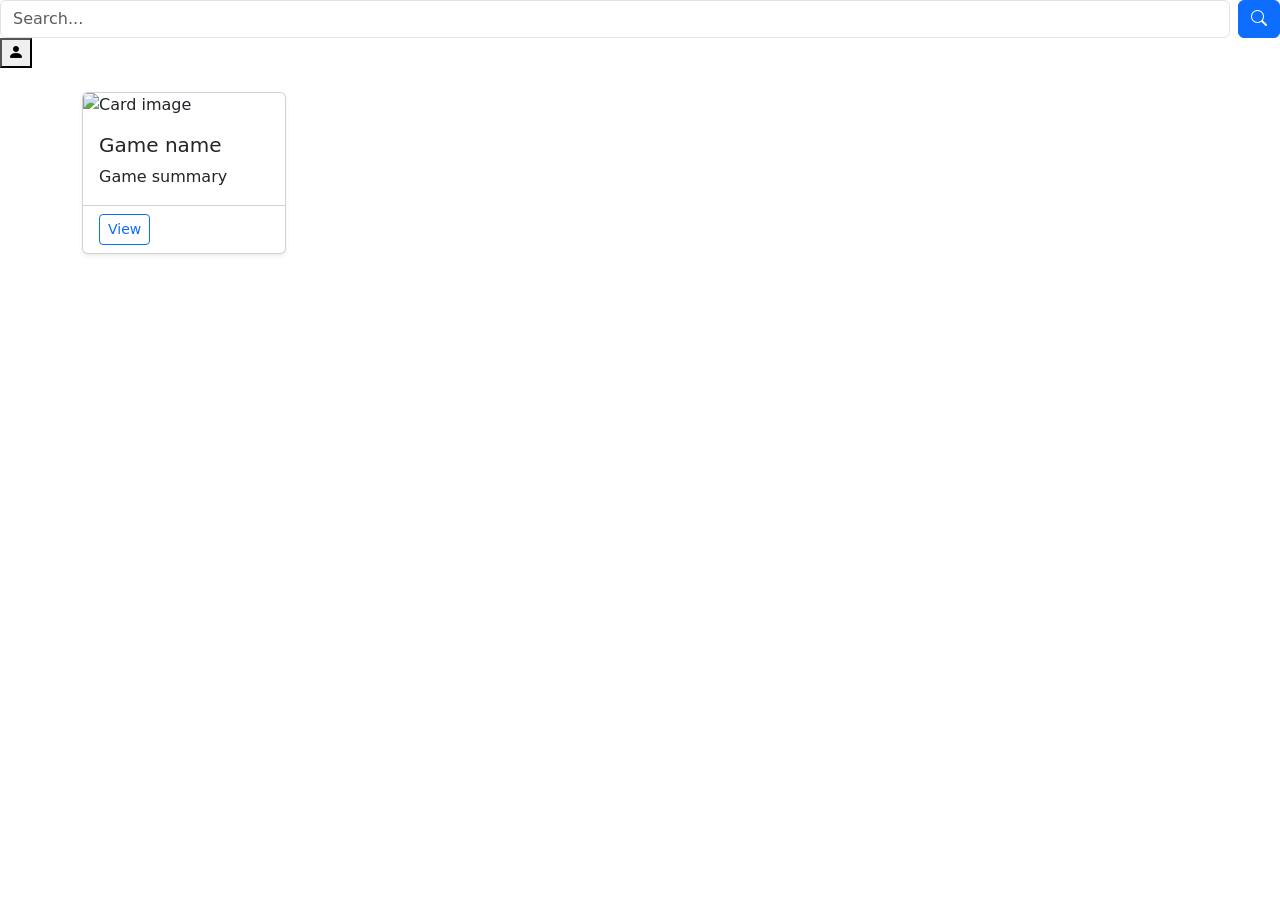
==== src/main/resources/templates/index.html @ 6647cbb8 "Refactor game listing and templates This change replaces the old static landing page with a Thymelea" ====
<!DOCTYPE html>
<html xmlns="http://www.w3.org/1999/xhtml" 
      xmlns:th="http://www.thymeleaf.org"
      lang="en">
<head>
    <meta charset="UTF-8">
    <meta name="viewport" content="width=device-width, initial-scale=1.0">
    <title th:text="${pageTitle ?: 'Thymeleaf Bootstrap Template'}">Template</title>
    
    <!-- Bootstrap CSS -->
    <link href="https://cdn.jsdelivr.net/npm/bootstrap@5.3.2/dist/css/bootstrap.min.css" rel="stylesheet">
    
    <!-- Bootstrap Icons (for profile icon) -->
    <link href="https://cdn.jsdelivr.net/npm/bootstrap-icons@1.11.1/font/bootstrap-icons.css" rel="stylesheet">

    <link rel="stylesheet" th:href="@{/styles.css}">
    
</head>
<body>
    <!-- Top Section (10% height) -->
    <header class="top-section">
        <!-- Centered Search Bar -->
        <div class="search-container">
            <form class="d-flex" th:action="@{/search}" method="get">
                <input type="text" 
                       class="form-control search-bar" 
                       placeholder="Search..." 
                       th:name="q"
                       th:value="${searchQuery}">
                <button type="submit" class="btn btn-primary ms-2">
                    <i class="bi bi-search"></i>
                </button>
            </form>
        </div>
        
        <!-- Profile Dropdown Button (right side) -->
        <div class="position-relative">
            <button class="profile-btn" 
                    type="button" 
                    id="profileDropdown" 
                    data-bs-toggle="dropdown" 
                    aria-expanded="false"
                    th:title="${userName ?: 'Profile'}">
                <i class="bi bi-person-fill"></i>
            </button>
            <ul class="dropdown-menu dropdown-menu-end shadow" 
                aria-labelledby="profileDropdown">
                <li><h6 class="dropdown-header" th:text="${userName ?: 'User Name'}">User</h6></li>
                <li><hr class="dropdown-divider"></li>
                <li>
                    <a class="dropdown-item" th:href="@{/profile}">
                        <i class="bi bi-person me-2"></i>Profile
                    </a>
                </li>
                <li>
                    <a class="dropdown-item" th:href="@{/settings}">
                        <i class="bi bi-gear me-2"></i>Settings
                    </a>
                </li>
                <li><hr class="dropdown-divider"></li>
                <li>
                    <a class="dropdown-item text-danger" th:href="@{/logout}">
                        <i class="bi bi-box-arrow-right me-2"></i>Logout
                    </a>
                </li>
            </ul>
        </div>
    </header>

    <main class="container py-4">
        <div class="row row-cols-1 row-cols-sm-2 row-cols-md-3 row-cols-lg-4 row-cols-xl-5 g-4">

            <div class="col" th:each="game : ${games}">
                <div class="card h-100 shadow-sm">
                    <img th:src="@{'/images/' + ${game.cover}}"
                         class="card-img-top"
                         alt="Card image"
                         loading="lazy">

                    <div class="card-body">
                        <h5 class="card-title" th:text="${game.name}">
                            Game name
                        </h5>

                        <p class="card-text" th:text="${game.summary}">
                            Game summary
                        </p>
                    </div>
                    <div class="card-footer bg-transparent">
                        <a href="#" class="btn btn-outline-primary btn-sm">View</a>
                    </div>
                </div>
            </div>

        </div>
    </main>

    <!-- Bootstrap JS Bundle -->
    <script src="https://cdn.jsdelivr.net/npm/bootstrap@5.3.2/dist/js/bootstrap.bundle.min.js"></script>
</body>
</html>
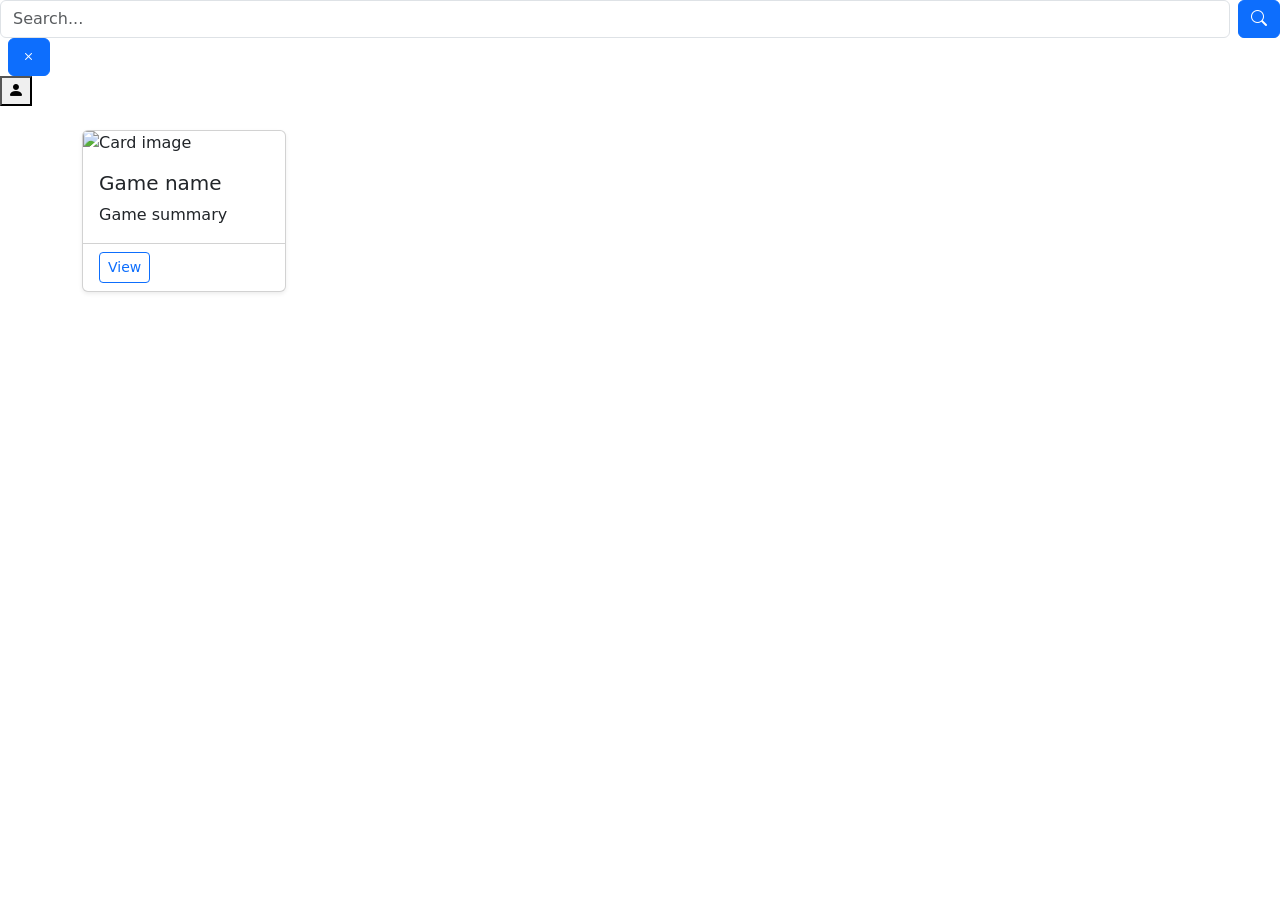
==== commit e5655881: "Env and API details * Added env.example to illustrate required env variables * Updated IgdbApiProper" ====
--- a/src/main/resources/templates/index.html
+++ b/src/main/resources/templates/index.html
@@ -25,10 +25,18 @@
                 <input type="text" 
                        class="form-control search-bar" 
                        placeholder="Search..." 
-                       th:name="q"
+                       th:name="name"
                        th:value="${searchQuery}">
                 <button type="submit" class="btn btn-primary ms-2">
                     <i class="bi bi-search"></i>
+                </button>
+            </form>
+        </div>
+        <!-- Clear search button-->
+        <div class="clear-search-button">
+            <form class="d-flex" th:action="@{/}" method="get">
+                <button type="submit" class="btn btn-primary ms-2">
+                    <i class="bi bi-x"></i>
                 </button>
             </form>
         </div>
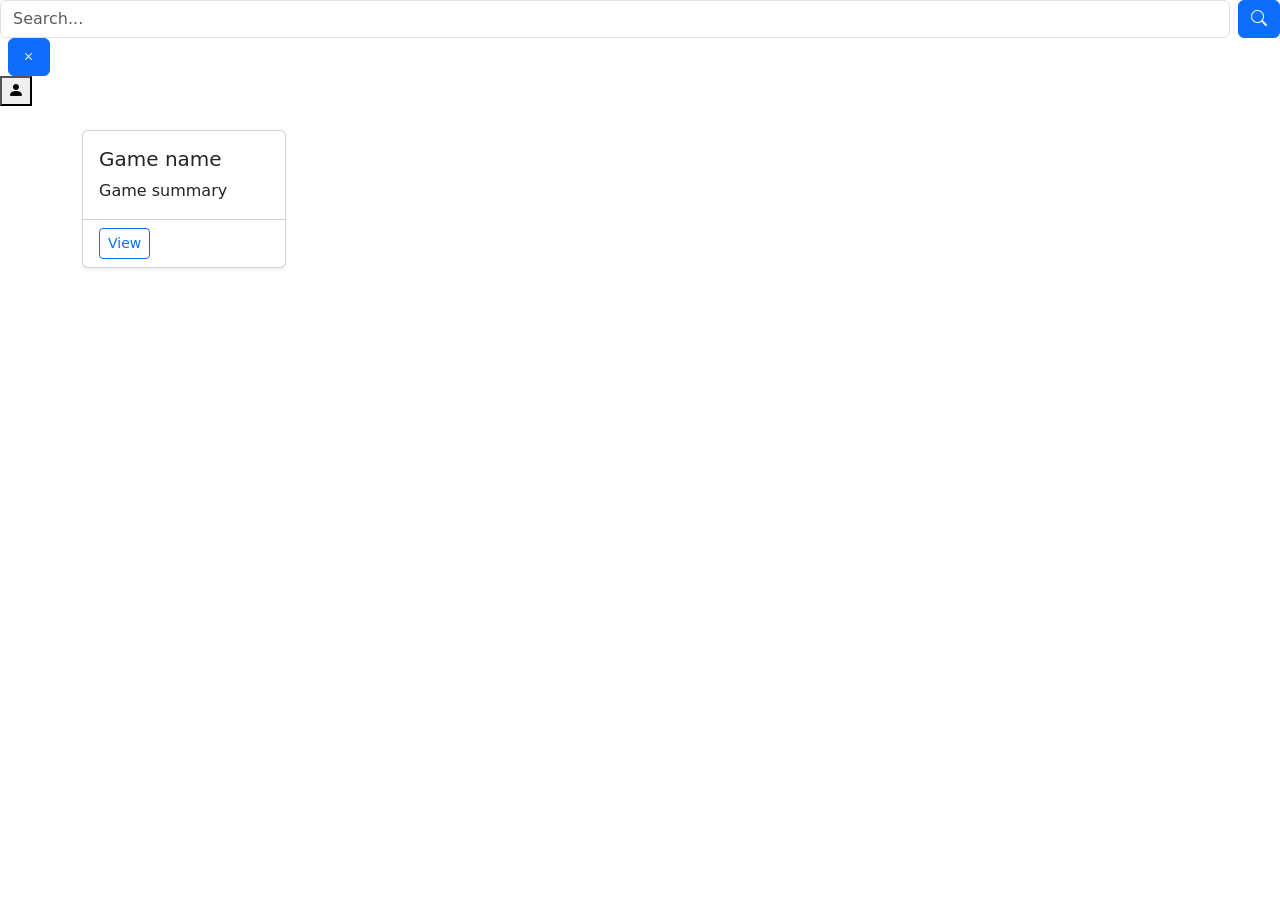
==== commit 63f96aed: "Additional Game properties and test * Added additional fields to the Game entity * Added a test for " ====
--- a/src/main/resources/templates/index.html
+++ b/src/main/resources/templates/index.html
@@ -80,10 +80,10 @@
 
             <div class="col" th:each="game : ${games}">
                 <div class="card h-100 shadow-sm">
-                    <img th:src="@{'/images/' + ${game.cover}}"
-                         class="card-img-top"
-                         alt="Card image"
-                         loading="lazy">
+<!--                    <img th:src="@{'/images/' + ${game.cover}}"-->
+<!--                         class="card-img-top"-->
+<!--                         alt="Card image"-->
+<!--                         loading="lazy">-->
 
                     <div class="card-body">
                         <h5 class="card-title" th:text="${game.name}">
@@ -93,10 +93,17 @@
                         <p class="card-text" th:text="${game.summary}">
                             Game summary
                         </p>
+
+<!--                        <p class="card-text" th:text="${game.platforms}">-->
+<!--                            Platforms-->
+<!--                        </p>-->
                     </div>
-                    <div class="card-footer bg-transparent">
-                        <a href="#" class="btn btn-outline-primary btn-sm">View</a>
-                    </div>
+                    <form th:action="@{/viewgamedetails}" method="GET">
+                        <div class="card-footer bg-transparent">
+                            <input name="id" th:value="${game.id}" type="hidden">
+                            <button class="btn btn-outline-primary btn-sm">View</button>
+                        </div>
+                    </form>
                 </div>
             </div>
 
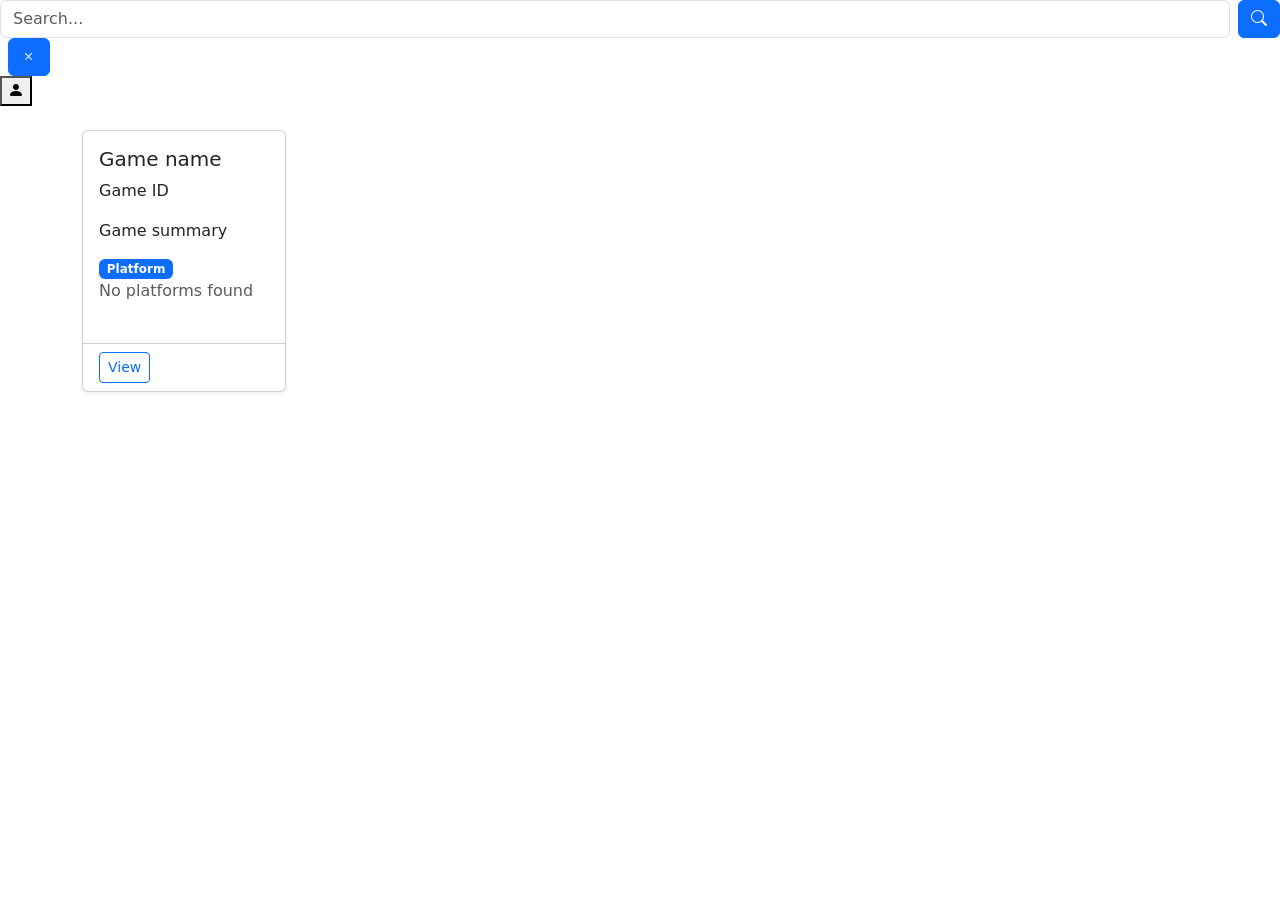
==== commit 0932a7bc: "Refine game and lobby UI * Update game controller mapping to /games * Added more details to the game" ====
--- a/src/main/resources/templates/index.html
+++ b/src/main/resources/templates/index.html
@@ -5,7 +5,7 @@
 <head>
     <meta charset="UTF-8">
     <meta name="viewport" content="width=device-width, initial-scale=1.0">
-    <title th:text="${pageTitle ?: 'Thymeleaf Bootstrap Template'}">Template</title>
+    <title th:text="${pageTitle ?: 'Looking too play'}">Template</title>
     
     <!-- Bootstrap CSS -->
     <link href="https://cdn.jsdelivr.net/npm/bootstrap@5.3.2/dist/css/bootstrap.min.css" rel="stylesheet">
@@ -90,20 +90,39 @@
                             Game name
                         </h5>
 
+                        <p class="card-text" th:text="${game.id}">
+                            Game ID
+                        </p>
+
                         <p class="card-text" th:text="${game.summary}">
                             Game summary
                         </p>
 
-<!--                        <p class="card-text" th:text="${game.platforms}">-->
-<!--                            Platforms-->
-<!--                        </p>-->
+                        <!-- Platforms -->
+                        <fieldset class="mb-4">
+                            <div
+                                    class="d-flex flex-wrap gap-2"
+                                    th:if="${game.platforms != null and not #lists.isEmpty(game.platforms)}">
+
+                            <span
+                                    class="badge text-bg-primary"
+                                    th:each="p : ${game.platforms}"
+                                    th:text="${p.abbreviation}">
+                                Platform
+                            </span>
+                            </div>
+
+                            <div
+                                    class="text-muted"
+                                    th:if="${game.platforms == null or #lists.isEmpty(game.platforms)}">
+                                No platforms found
+                            </div>
+                        </fieldset>
                     </div>
-                    <form th:action="@{/viewgamedetails}" method="GET">
+
                         <div class="card-footer bg-transparent">
-                            <input name="id" th:value="${game.id}" type="hidden">
-                            <button class="btn btn-outline-primary btn-sm">View</button>
+                            <a th:href="@{/games/viewgamedetails(id=${game.id})}" button class="btn btn-outline-primary btn-sm">View</a>
                         </div>
-                    </form>
                 </div>
             </div>
 
